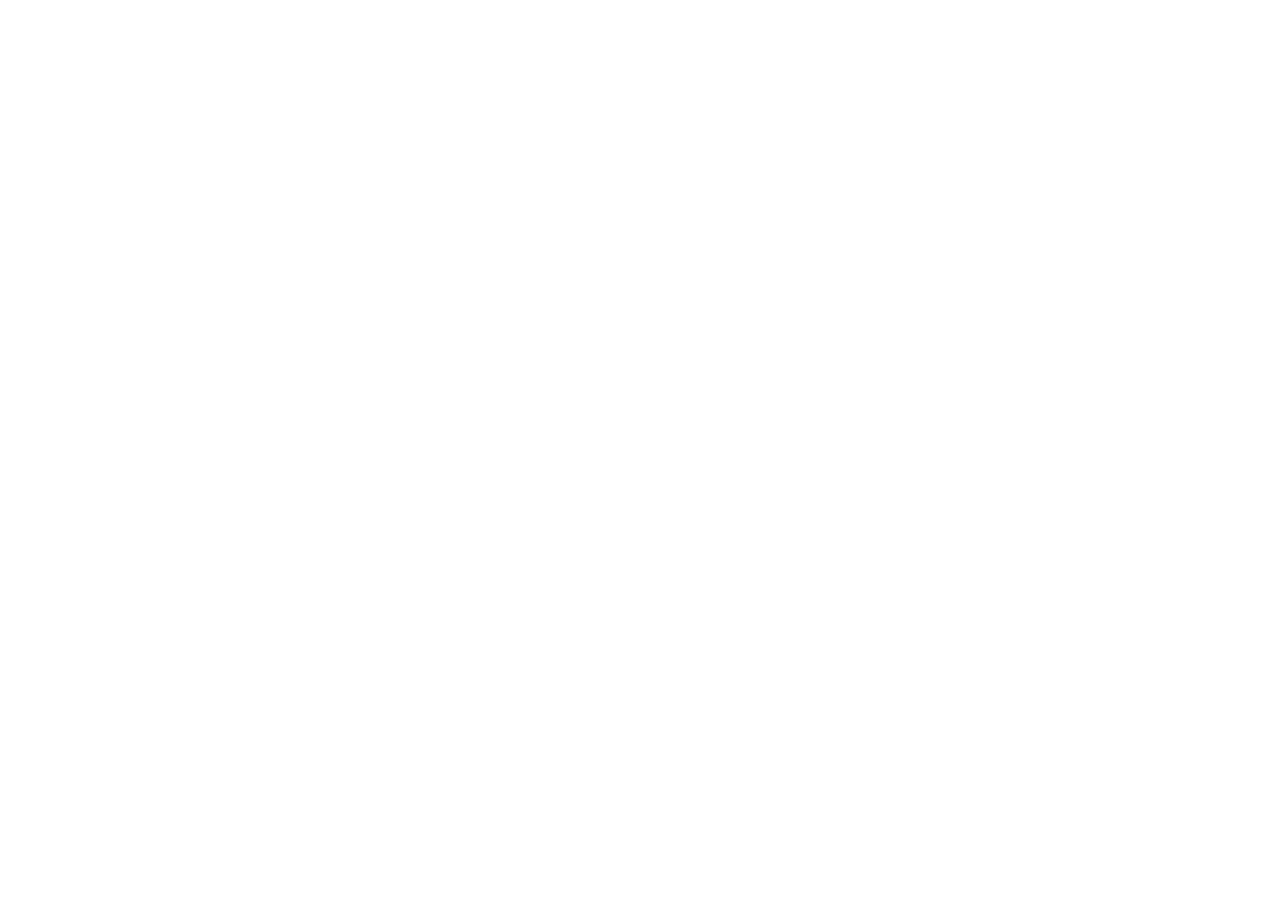
==== index.html @ 01f7fb2d "my testing index" ====
<!doctype html>
<html>
    <head>
        <meta charset="utf8">
        <meta name="viewport" content="width=device-width">
        <title>Stray Kids</title>
        <link href="style.css" rel="stylesheet" type="text/css" />
        <link rel="icon" href="/images/skz.jpg">
    </head>
</html>
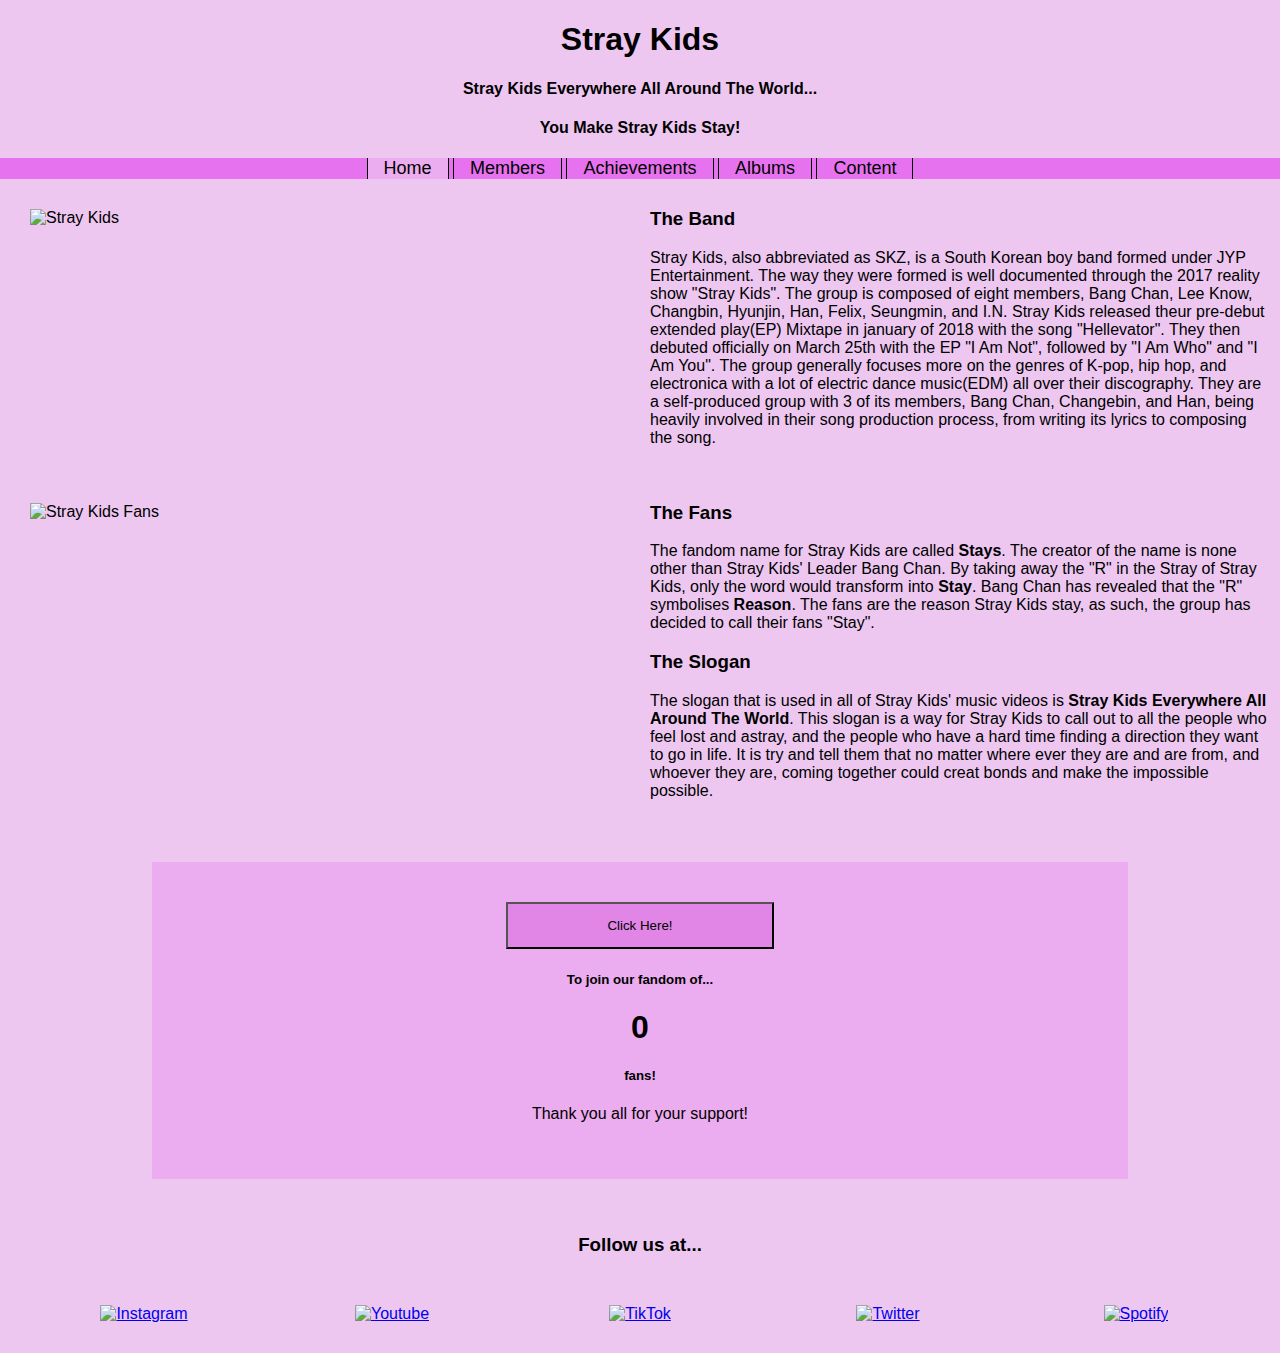
==== commit fb6895ff: "my new home page is index" ====
--- a/index.html
+++ b/index.html
@@ -1,11 +1,144 @@
 <!doctype html>
-<html>
+<html lang="en">
     <head>
-        <meta charset="utf8">
-        <meta name="viewport" content="width=device-width">
+        <meta charset="utf-8">
+        <meta name="viewport" content="width=device-width, initial-scale=1.0">
         <title>Stray Kids</title>
-        <link href="style.css" rel="stylesheet" type="text/css" />
+        <link rel="stylesheet" type="text/css" href="style.css"/>
         <link rel="icon" href="/images/skz.jpg">
     </head>
+
+    <body>
+        <!--heading of website-->
+        <header>
+            <h1>Stray Kids</h1>
+            <h4>Stray Kids Everywhere All Around The World...</h4>
+            <h4>You Make Stray Kids Stay!</h4>
+        </header>
+
+        <!--navigation bar-->
+        <nav>
+            <a class="active" href="/FED-Assignment1-repo/Index.html">Home</a>
+            <a href="/FED-Assignment1-repo/Members.html">Members</a>
+            <a href="/FED-Assignment1-repo/Achievments.html">Achievements</a>
+            <a href="/FED-Assignment1-repo/Albums.html">Albums</a>
+            <a href="/FED-Assignment1-repo/Content.html">Content</a>
+        </nav>
+
+        <!--intro of the group-->
+        <div class="intro">
+            <div class="skz-intro">
+                <img src="/images/skz-band-1.jpg" alt="Stray Kids">
+            </div>
+            
+            <div class="skz-intro">
+                <h3>The Band</h3>
+                <p>
+                    Stray Kids, also abbreviated as SKZ, is a South Korean boy band formed under JYP Entertainment.
+                    The way they were formed is well documented through the 2017 reality show "Stray Kids". 
+                    The group is composed of eight members, Bang Chan, Lee Know, Changbin, Hyunjin, Han, Felix, Seungmin, and I.N. 
+                    Stray Kids released theur pre-debut extended play(EP) Mixtape in january of 2018 with the song "Hellevator".
+                    They then debuted officially on March 25th with the EP "I Am Not", followed by "I Am Who" and "I Am You".
+                    The group generally focuses more on the genres of K-pop, hip hop, and electronica with a lot of electric dance music(EDM)
+                    all over their discography.
+                    They are a self-produced group with 3 of its members, Bang Chan, Changebin, and Han, being heavily involved in their song 
+                    production process, from writing its lyrics to composing the song. 
+                </p>
+            </div>
+        </div>
+
+        <!--intro of fandom name and slogan-->
+        <div class="fans-intro">
+            <div class="the-fans">
+                <img src="/images/skz-fans.jpg" alt="Stray Kids Fans">
+            </div>
+
+            <div class="the-fans">
+                <h3>The Fans</h3>
+                <p>
+                    The fandom name for Stray Kids are called <b>Stays</b>. The creator of the name is none other than Stray Kids' Leader Bang Chan.
+                    By taking away the "R" in the Stray of Stray Kids, only the word would transform into <b>Stay</b>. 
+                    Bang Chan has revealed that the "R" symbolises <b>Reason</b>. The fans are the reason Stray Kids stay, 
+                    as such, the group has decided to call their fans "Stay".
+                </p>
+
+                <h3>The Slogan</h3>
+                <p>
+                    The slogan that is used in all of Stray Kids' music videos is <b>Stray Kids Everywhere All Around The World</b>.
+                    This slogan is a way for Stray Kids to call out to all the people who feel lost and astray, 
+                    and the people who have a hard time finding a direction they want to go in life. It is try and tell them that no matter 
+                    where ever they are and are from, and whoever they are, coming together could creat bonds and make the impossible possible.
+                </p>
+            </div>
+        </div>
+
+        <br><br>
+
+        <!--fans counter-->
+        <div class="counter">
+            <script>
+                var clicks = 0;
+
+                function clickME(el) {  
+                    el.disabled = true;
+                    clicks += 1;
+                    document.getElementById("clicks").innerHTML = clicks;
+                }
+            </script>
+
+            <button type="button" onClick="clickME(this)" style="width: 30%; height: 30%; background-color: rgb(225, 134, 231);">
+                <P>Click Here!<P>
+            </button>
+            
+            <h5>To join our fandom of...</h5>
+
+            <h1><a id="clicks">0</a></h1>
+
+            <h5>fans!</h5>
+
+            <p>Thank you all for your support!</p>
+        </div>
+
+        <br><br>   
+
+        <!--social media handles-->
+        <h3 style="text-align: center;">Follow us at...</h3>
+
+        <div class="social-media">
+            <!--Instagram-->
+            <div class="column3">
+                <a href="https://instagram.com/realstraykids?igshid=MTk0NTkyODZkYg==" target="_blank">
+                    <img src="/images/instagram.png" alt="Instagram">
+                </a>  
+            </div>
+
+            <!--Youtube-->
+            <div class="column3">
+                <a href="https://youtube.com/@StrayKids?si=qZIcvr3ocncvWXuw" target="_blank">
+                    <img src="/images/youtube.png" alt="Youtube">
+                </a>
+            </div>
+
+            <!--TikTok-->
+            <div class="column3">
+                <a href="https://www.tiktok.com/@jypestraykids?_t=8hiTO97LlTT&_r=1" target="_blank">
+                    <img src="/images/tiktok.png" alt="TikTok">
+                </a>
+            </div>
+
+            <!--X-->
+            <div class="column3">
+                <a href="https://x.com/Stray_Kids?t=6k_k70JwmcOnlvxc1kageA&s=09" target="_blank">
+                    <img src="/images/twitter-x.png" alt="Twitter">
+                </a>
+            </div>
+
+            <!--Spotify-->
+            <div class="column3">
+                <a href="https://open.spotify.com/artist/2dIgFjalVxs4ThymZ67YCE?si=Pt2PLlhWR7SpacbJ-5rjkg" target="_blank">
+                    <img src="/images/spotify.png" alt="Spotify">
+                </a>
+            </div>
+        </div>
+    </body>
 </html>
-
--- a/style.css
+++ b/style.css
@@ -0,0 +1,382 @@
+body{
+    background-color: rgb(237, 199, 240);
+    font-family:Arial, Helvetica, sans-serif;
+    margin: 0;
+}
+
+header{
+    background-color: rgb(237, 199, 240);
+    text-align: center; 
+    top: 0;
+    left: 0;
+    width: 100%;
+}
+
+nav{
+    background-color: rgb(231, 114, 240);
+    height: auto;
+    text-align: center;
+    overflow:hidden;
+}
+
+nav a{
+    color: black;
+    text-align: center;
+    padding: 14px 16px;
+    text-decoration: none;
+    font-size: large;
+    border: 1px solid black;
+}
+
+nav a:hover{
+    background-color: rgb(237, 199, 240);
+    color: black;
+}
+
+nav a.active{
+    background-color: rgb(235, 173, 239);
+    color: black;
+    padding: 14px 16px;
+}
+
+.intro {
+    display: flex;
+    width: 100%;
+}
+
+.skz-intro {
+    flex: 50%;
+    padding: 10px;
+}
+
+.skz-intro img{
+    width: 500px;
+    padding: 20px;
+}
+
+.fans-intro{
+    display: flex;
+    width: 100%;
+}
+
+.the-fans{
+    flex: 50%;
+    padding: 10px;
+}
+
+.the-fans img{
+    width: 500px;
+    padding: 20px;
+}
+
+.counter{
+    text-align: center;
+    background-color: rgb(235, 173, 239);
+    padding: 40px;
+    height: 70%;
+    width: 70%;
+    margin: auto;
+}
+
+.social-media{
+    display: flex;
+    padding: 20px;
+}
+
+.column3{
+    flex: 20%;
+    padding: 10px;
+    text-align: center;
+}
+
+.column3:hover{
+    background-color: rgb(235, 173, 239);
+}
+
+.column3 img{
+    width: 50px;
+}
+
+
+
+.row{
+    display: flex;
+    clear: both;
+}
+
+.column{
+    flex: 50%;
+    padding: 50px;
+}
+
+.content{
+    text-align: center;
+}
+
+.row2{
+    display: flex;
+    clear: both;
+}
+
+.column2{
+    flex: 25%;
+    padding: 10px;
+}
+
+.column2 iframe{
+    width: 100%;
+}
+
+.albums{
+    text-align: center;
+    padding: 10px;
+}
+
+.albums iframe{
+    width: 80%;
+    height: 500px;
+    padding: 20px;
+}
+
+.dropbtn{
+    background-color: rgb(231, 114, 240);
+    color: black;
+    padding: 16px;
+    font-size: 16px;
+    border: none;
+}
+
+.dropdown{
+    position: fixed;
+    display: inline-block;
+}
+
+.dropdown-content{
+    display: none;
+    position: absolute;
+    background-color: rgb(235, 173, 239);
+    min-width: 160px;
+    z-index: 1;
+}
+
+.dropdown-content a{
+    color:black;
+    padding: 12px 16px;
+    text-decoration: none;
+    display: block;
+}
+
+.dropdown-content a:hover{
+    background-color: rgb(237, 199, 240);
+}
+
+.dropdown:hover .dropdown-content{
+    display: block;
+}
+
+.dropdown:hover .dropbtn{
+    background-color: rgb(226, 90, 236);
+}
+
+.achievements{
+    text-align: center;
+}
+
+li{
+    list-style-position: inside;
+}
+
+@media only screen and (max-width: 600px) {
+    body{
+        background-color: rgb(237, 199, 240);
+        font-family:Arial, Helvetica, sans-serif;
+        margin: 0;
+    }
+    
+    header{
+        background-color: rgb(237, 199, 240);
+        text-align: center; 
+        top: 0;
+        left: 0;
+        width: 100%;
+    }
+    
+    nav{
+        background-color: rgb(231, 114, 240);
+        height: auto;
+        text-align: center;
+        overflow:hidden;
+    }
+    
+    nav a{
+        color: black;
+        text-align: center;
+        padding: 14px 16px;
+        text-decoration: none;
+        font-size: large;
+        border: 1px solid black;
+    }
+    
+    nav a:hover{
+        background-color: rgb(237, 199, 240);
+        color: black;
+    }
+    
+    nav a.active{
+        background-color: rgb(235, 173, 239);
+        color: black;
+        padding: 14px 16px;
+    }
+    
+    .intro {
+        display: flex;
+        width: 100%;
+    }
+    
+    .skz-intro {
+        flex: 50%;
+        padding: 10px;
+    }
+    
+    .skz-intro img{
+        width: 500px;
+        padding: 20px;
+    }
+    
+    .fans-intro{
+        display: flex;
+        width: 100%;
+    }
+    
+    .the-fans{
+        flex: 50%;
+        padding: 10px;
+    }
+    
+    .the-fans img{
+        width: 500px;
+        padding: 20px;
+    }
+    
+    .counter{
+        text-align: center;
+        background-color: rgb(235, 173, 239);
+        padding: 40px;
+        height: 70%;
+        width: 70%;
+        margin: auto;
+    }
+    
+    .social-media{
+        display: flex;
+        padding: 20px;
+    }
+    
+    .column3{
+        flex: 20%;
+        padding: 10px;
+        text-align: center;
+    }
+    
+    .column3:hover{
+        background-color: rgb(235, 173, 239);
+    }
+    
+    .column3 img{
+        width: 50px;
+    }
+    
+    .row{
+        display: flex;
+        clear: both;
+    }
+    
+    .column{
+        flex: 100%;
+        padding: 50px;
+    }
+    
+    .content{
+        text-align: center;
+    }
+    
+    .row2{
+        display: flex;
+        clear: both;
+    }
+    
+    .column2{
+        flex: 25%;
+        padding: 10px;
+    }
+    
+    .column2 iframe{
+        width: 100%;
+    }
+    
+    .albums{
+        text-align: center;
+        padding: 10px;
+    }
+    
+    .albums iframe{
+        width: 80%;
+        height: 500px;
+        padding: 20px;
+    }
+    
+    .dropbtn{
+        background-color: rgb(231, 114, 240);
+        color: black;
+        padding: 8px;
+        font-size: 16px;
+        border: none;
+    }
+    
+    .dropdown{
+        position: fixed;
+        display: inline-block;
+    }
+    
+    .dropdown-content{
+        display: none;
+        position: absolute;
+        background-color: rgb(235, 173, 239);
+        min-width: 80px;
+        z-index: 1;
+    }
+    
+    .dropdown-content a{
+        color:black;
+        padding: 4px 8px;
+        text-decoration: none;
+        display: block;
+    }
+    
+    .dropdown-content a:hover{
+        background-color: rgb(237, 199, 240);
+    }
+    
+    .dropdown:hover .dropdown-content{
+        display: block;
+    }
+    
+    .dropdown:hover .dropbtn{
+        background-color: rgb(226, 90, 236);
+    }
+    
+    .achievements{
+        text-align: center;
+    }
+    
+    .achievements img{
+        height: 60%;
+        width: auto;
+    }
+
+    li{
+        list-style-position: inside;
+    }
+}
+
+
